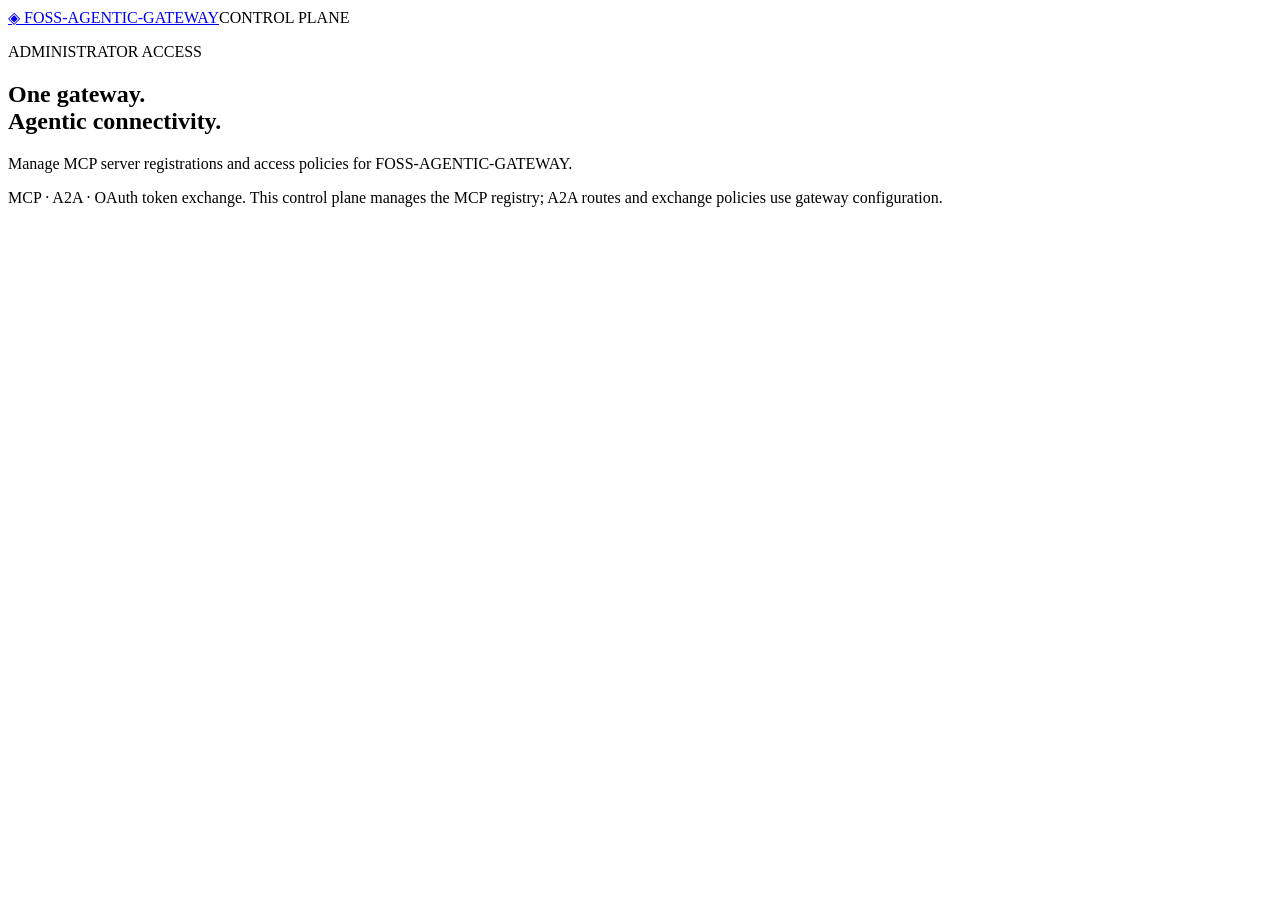
==== apps/control-plane/static/index.html @ 356d6f0f "Rename project to FOSS-AGENTIC-GATEWAY and reorganize expanded gateway scope" ====
<!doctype html>
<html lang="en"><head><meta charset="utf-8"><meta name="viewport" content="width=device-width,initial-scale=1"><title>FOSS-AGENTIC-GATEWAY · Control plane</title><link rel="stylesheet" href="/style.css"><script src="/app.js" defer></script></head>
<body><header><a class="brand" href="/">◈ <span>FOSS-AGENTIC-GATEWAY</span></a><span class="badge">CONTROL PLANE</span><span id="identity" class="small muted"></span><button id="logout" hidden>Sign out</button></header>
<main><section id="login"><p class="eyebrow">ADMINISTRATOR ACCESS</p><h1>One gateway.<br>Agentic connectivity.</h1><p class="muted">Manage MCP server registrations and access policies for FOSS-AGENTIC-GATEWAY.</p><a id="oidc-login" class="primary login-link" href="/auth/login" hidden>Sign in with your identity provider</a><p id="oidc-note" class="muted small" hidden>Your account needs control-plane administrator access.</p><form id="login-form" hidden><label>Administrator token<input id="token" type="password" autocomplete="off" required placeholder="Enter your control plane token"></label><button class="primary">Connect</button></form><p id="token-note" class="muted small" hidden>Your token stays in this page's memory and is cleared on refresh.</p></section>
<p class="muted small">MCP · A2A · OAuth token exchange. This control plane manages the MCP registry; A2A routes and exchange policies use gateway configuration.</p><div id="workspace" hidden><section class="heading"><div><p class="eyebrow">MCP REGISTRY</p><h1>Your MCP servers</h1><p class="muted" id="gateway-url"></p></div><button class="primary" id="new-server">+ Register server</button></section>
<div class="publish-bar"><div><strong id="publish-state">Loading registry…</strong><p class="muted small">Registration changes stay in draft until you publish a reviewed configuration.</p></div><button id="review">Review configuration</button></div><section id="servers" class="cards" aria-label="Registered servers"></section>
<section class="activity"><h2>Recent activity</h2><div id="events"></div></section></div><p id="message" role="status" aria-live="polite"></p></main>
<dialog id="editor"><form id="server-form"><div class="dialog-head"><h2 id="editor-title">Register server</h2><button type="button" id="close-editor" aria-label="Close">×</button></div><p class="muted small">Use the complete internal MCP endpoint and your identity provider's token policy.</p><div class="grid"><label>Server ID<input name="id" pattern="[a-z][a-z0-9-]{0,62}" required placeholder="server-a"></label><label>Display name<input name="name" required maxlength="128" placeholder="My MCP server"></label></div><label>Upstream MCP URL<input name="upstream_url" type="url" required placeholder="http://server-a.internal:3000/mcp"></label><label>Token audience (public resource URI)<input name="audience" required readonly></label><label>Required scopes (space-separated)<input name="required_scopes" required placeholder="mcp:server-a:access"></label><label>Trusted issuer<input name="issuer" type="url" required placeholder="https://identity.company.com/"></label><label>OIDC discovery URL<input name="discovery_url" type="url" required placeholder="https://identity.company.com/.well-known/openid-configuration"></label><label>Allowed browser origins (one per line)<textarea name="allowed_origins" rows="2" placeholder="https://agents.company.com"></textarea></label><label class="check"><input name="legacy_enabled" type="checkbox" checked>Allow legacy MCP sessions</label><p id="editor-error" role="alert"></p><button class="primary">Save draft</button></form></dialog>
<dialog id="preview"><div class="dialog-head"><h2>Review gateway configuration</h2><button id="close-preview" aria-label="Close">×</button></div><p class="muted">Publishing replaces the gateway's entire server configuration and requests a rolling deployment. During rollout, replicas may use different revisions.</p><p class="muted small">Static sample routes, including the default /mcp endpoint, are replaced by the registered servers below.</p><pre id="config"></pre><p id="publish-error" role="alert"></p><div class="actions"><button id="download">Download config</button><button class="primary" id="publish">Publish configuration</button></div></dialog>
</body></html>
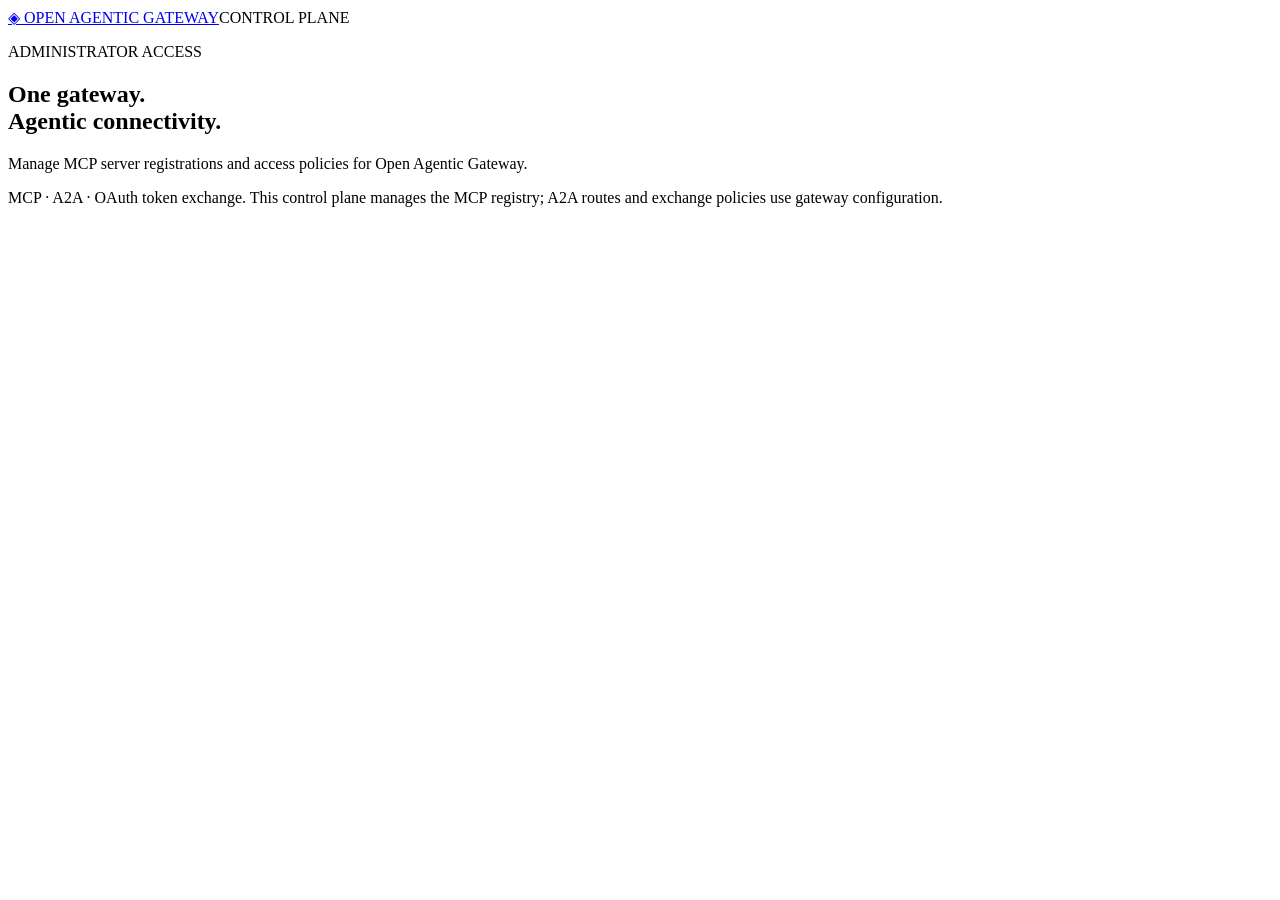
==== commit 4350909a: "Rename project branding to Open Agentic Gateway" ====
--- a/apps/control-plane/static/index.html
+++ b/apps/control-plane/static/index.html
@@ -1,7 +1,7 @@
 <!doctype html>
-<html lang="en"><head><meta charset="utf-8"><meta name="viewport" content="width=device-width,initial-scale=1"><title>FOSS-AGENTIC-GATEWAY · Control plane</title><link rel="stylesheet" href="/style.css"><script src="/app.js" defer></script></head>
-<body><header><a class="brand" href="/">◈ <span>FOSS-AGENTIC-GATEWAY</span></a><span class="badge">CONTROL PLANE</span><span id="identity" class="small muted"></span><button id="logout" hidden>Sign out</button></header>
-<main><section id="login"><p class="eyebrow">ADMINISTRATOR ACCESS</p><h1>One gateway.<br>Agentic connectivity.</h1><p class="muted">Manage MCP server registrations and access policies for FOSS-AGENTIC-GATEWAY.</p><a id="oidc-login" class="primary login-link" href="/auth/login" hidden>Sign in with your identity provider</a><p id="oidc-note" class="muted small" hidden>Your account needs control-plane administrator access.</p><form id="login-form" hidden><label>Administrator token<input id="token" type="password" autocomplete="off" required placeholder="Enter your control plane token"></label><button class="primary">Connect</button></form><p id="token-note" class="muted small" hidden>Your token stays in this page's memory and is cleared on refresh.</p></section>
+<html lang="en"><head><meta charset="utf-8"><meta name="viewport" content="width=device-width,initial-scale=1"><title>Open Agentic Gateway · Control plane</title><link rel="stylesheet" href="/style.css"><script src="/app.js" defer></script></head>
+<body><header><a class="brand" href="/">◈ <span>OPEN AGENTIC GATEWAY</span></a><span class="badge">CONTROL PLANE</span><span id="identity" class="small muted"></span><button id="logout" hidden>Sign out</button></header>
+<main><section id="login"><p class="eyebrow">ADMINISTRATOR ACCESS</p><h1>One gateway.<br>Agentic connectivity.</h1><p class="muted">Manage MCP server registrations and access policies for Open Agentic Gateway.</p><a id="oidc-login" class="primary login-link" href="/auth/login" hidden>Sign in with your identity provider</a><p id="oidc-note" class="muted small" hidden>Your account needs control-plane administrator access.</p><form id="login-form" hidden><label>Administrator token<input id="token" type="password" autocomplete="off" required placeholder="Enter your control plane token"></label><button class="primary">Connect</button></form><p id="token-note" class="muted small" hidden>Your token stays in this page's memory and is cleared on refresh.</p></section>
 <p class="muted small">MCP · A2A · OAuth token exchange. This control plane manages the MCP registry; A2A routes and exchange policies use gateway configuration.</p><div id="workspace" hidden><section class="heading"><div><p class="eyebrow">MCP REGISTRY</p><h1>Your MCP servers</h1><p class="muted" id="gateway-url"></p></div><button class="primary" id="new-server">+ Register server</button></section>
 <div class="publish-bar"><div><strong id="publish-state">Loading registry…</strong><p class="muted small">Registration changes stay in draft until you publish a reviewed configuration.</p></div><button id="review">Review configuration</button></div><section id="servers" class="cards" aria-label="Registered servers"></section>
 <section class="activity"><h2>Recent activity</h2><div id="events"></div></section></div><p id="message" role="status" aria-live="polite"></p></main>
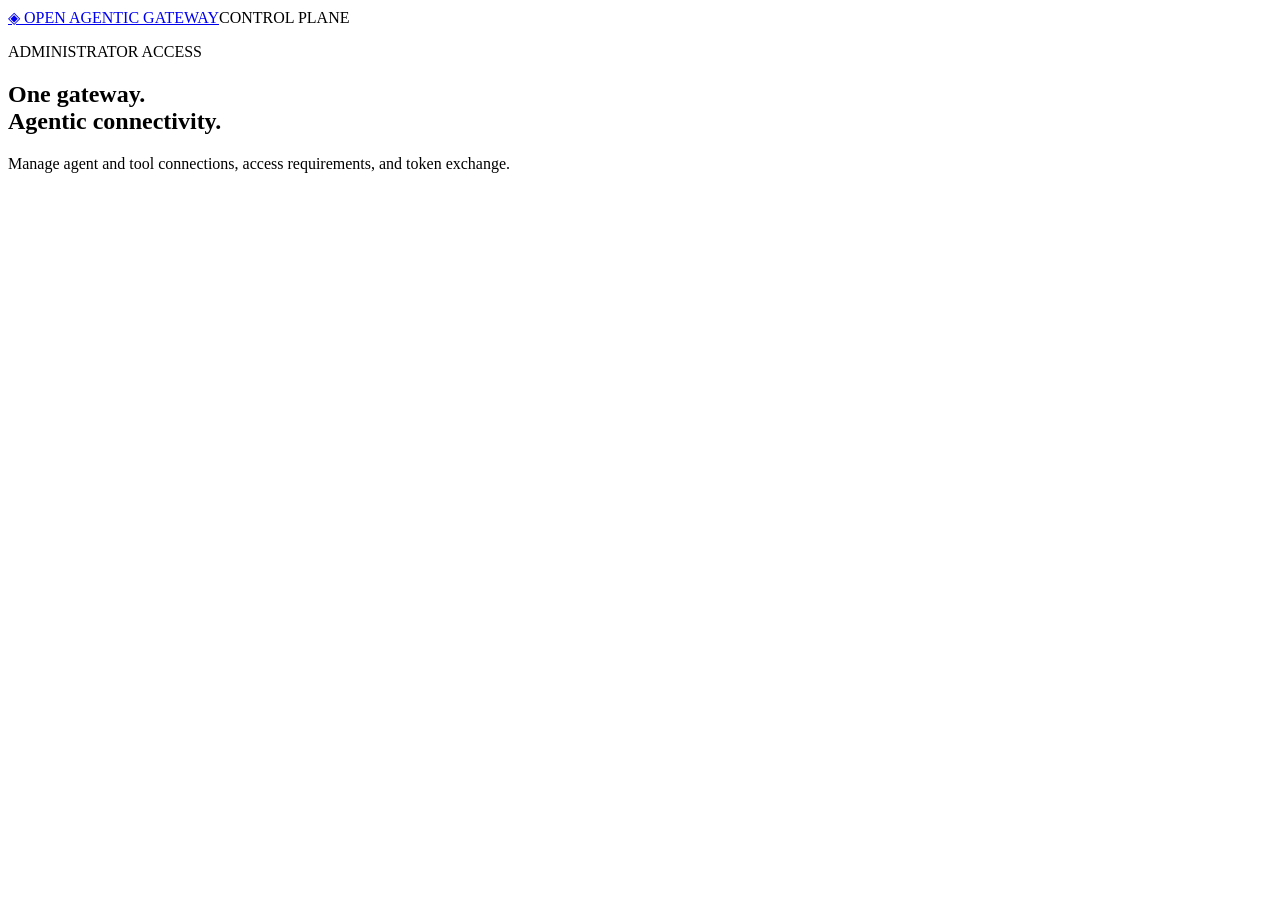
==== commit af677077: "Expand control plane across MCP A2A and token exchange" ====
--- a/apps/control-plane/static/index.html
+++ b/apps/control-plane/static/index.html
@@ -1,10 +1,17 @@
 <!doctype html>
 <html lang="en"><head><meta charset="utf-8"><meta name="viewport" content="width=device-width,initial-scale=1"><title>Open Agentic Gateway · Control plane</title><link rel="stylesheet" href="/style.css"><script src="/app.js" defer></script></head>
 <body><header><a class="brand" href="/">◈ <span>OPEN AGENTIC GATEWAY</span></a><span class="badge">CONTROL PLANE</span><span id="identity" class="small muted"></span><button id="logout" hidden>Sign out</button></header>
-<main><section id="login"><p class="eyebrow">ADMINISTRATOR ACCESS</p><h1>One gateway.<br>Agentic connectivity.</h1><p class="muted">Manage MCP server registrations and access policies for Open Agentic Gateway.</p><a id="oidc-login" class="primary login-link" href="/auth/login" hidden>Sign in with your identity provider</a><p id="oidc-note" class="muted small" hidden>Your account needs control-plane administrator access.</p><form id="login-form" hidden><label>Administrator token<input id="token" type="password" autocomplete="off" required placeholder="Enter your control plane token"></label><button class="primary">Connect</button></form><p id="token-note" class="muted small" hidden>Your token stays in this page's memory and is cleared on refresh.</p></section>
-<p class="muted small">MCP · A2A · OAuth token exchange. This control plane manages the MCP registry; A2A routes and exchange policies use gateway configuration.</p><div id="workspace" hidden><section class="heading"><div><p class="eyebrow">MCP REGISTRY</p><h1>Your MCP servers</h1><p class="muted" id="gateway-url"></p></div><button class="primary" id="new-server">+ Register server</button></section>
-<div class="publish-bar"><div><strong id="publish-state">Loading registry…</strong><p class="muted small">Registration changes stay in draft until you publish a reviewed configuration.</p></div><button id="review">Review configuration</button></div><section id="servers" class="cards" aria-label="Registered servers"></section>
+<main><section id="login"><p class="eyebrow">ADMINISTRATOR ACCESS</p><h1>One gateway.<br>Agentic connectivity.</h1><p class="muted">Manage agent and tool connections, access requirements, and token exchange.</p><a id="oidc-login" class="primary login-link" href="/auth/login" hidden>Sign in with your identity provider</a><p id="oidc-note" class="muted small" hidden>Your account needs control-plane administrator access.</p><form id="login-form" hidden><label>Administrator token<input id="token" type="password" autocomplete="off" required placeholder="Enter your control plane token"></label><button class="primary">Connect</button></form><p id="token-note" class="muted small" hidden>Your token stays in this page's memory and is cleared on refresh.</p></section>
+<div id="workspace" hidden><section class="heading"><div><p class="eyebrow">GATEWAY REGISTRY</p><h1>Connections</h1><p class="muted">MCP servers and A2A agents published through <span id="gateway-url"></span></p></div><button class="primary" id="new-resource">+ Add connection</button></section>
+<div class="summary"><div><strong id="resource-count">0</strong><span>Connections</span></div><div><strong id="mcp-count">0</strong><span>MCP servers</span></div><div><strong id="agent-count">0</strong><span>A2A agents</span></div><div><strong id="exchange-count">0</strong><span>Exchange policies</span></div></div>
+<div class="publish-bar"><div><strong id="publish-state">Loading registry…</strong><p class="muted small">Changes stay in draft until you review and publish the complete configuration.</p></div><button id="review">Review configuration</button></div><section id="resources" class="cards" aria-label="Registered connections"></section>
 <section class="activity"><h2>Recent activity</h2><div id="events"></div></section></div><p id="message" role="status" aria-live="polite"></p></main>
-<dialog id="editor"><form id="server-form"><div class="dialog-head"><h2 id="editor-title">Register server</h2><button type="button" id="close-editor" aria-label="Close">×</button></div><p class="muted small">Use the complete internal MCP endpoint and your identity provider's token policy.</p><div class="grid"><label>Server ID<input name="id" pattern="[a-z][a-z0-9-]{0,62}" required placeholder="server-a"></label><label>Display name<input name="name" required maxlength="128" placeholder="My MCP server"></label></div><label>Upstream MCP URL<input name="upstream_url" type="url" required placeholder="http://server-a.internal:3000/mcp"></label><label>Token audience (public resource URI)<input name="audience" required readonly></label><label>Required scopes (space-separated)<input name="required_scopes" required placeholder="mcp:server-a:access"></label><label>Trusted issuer<input name="issuer" type="url" required placeholder="https://identity.company.com/"></label><label>OIDC discovery URL<input name="discovery_url" type="url" required placeholder="https://identity.company.com/.well-known/openid-configuration"></label><label>Allowed browser origins (one per line)<textarea name="allowed_origins" rows="2" placeholder="https://agents.company.com"></textarea></label><label class="check"><input name="legacy_enabled" type="checkbox" checked>Allow legacy MCP sessions</label><p id="editor-error" role="alert"></p><button class="primary">Save draft</button></form></dialog>
-<dialog id="preview"><div class="dialog-head"><h2>Review gateway configuration</h2><button id="close-preview" aria-label="Close">×</button></div><p class="muted">Publishing replaces the gateway's entire server configuration and requests a rolling deployment. During rollout, replicas may use different revisions.</p><p class="muted small">Static sample routes, including the default /mcp endpoint, are replaced by the registered servers below.</p><pre id="config"></pre><p id="publish-error" role="alert"></p><div class="actions"><button id="download">Download config</button><button class="primary" id="publish">Publish configuration</button></div></dialog>
+<dialog id="editor"><form id="resource-form"><div class="dialog-head"><h2 id="editor-title">Add connection</h2><button type="button" id="close-editor" aria-label="Close">×</button></div><p class="muted small">Register the target, its incoming access policy, and optional outbound token exchange.</p>
+<div class="grid"><label>Connection type<select name="type"><option value="mcp">MCP server</option><option value="a2a">A2A agent</option></select></label><label>Connection ID<input name="id" pattern="[a-z][a-z0-9-]{0,62}" required placeholder="transaction-review"></label><label>Display name<input name="name" required maxlength="128" placeholder="Transaction review agent"></label><label>Upstream URL<input name="upstream_url" type="url" required placeholder="http://service.internal:3000"></label></div>
+<label>Token audience (public gateway URI)<input name="audience" required readonly></label><label>Required incoming scopes (space-separated)<input name="required_scopes" required placeholder="review:execute"></label><div class="grid"><label>Trusted issuer<input name="issuer" type="url" required placeholder="https://identity.company.com/"></label><label>OIDC discovery URL<input name="discovery_url" type="url" required placeholder="https://identity.company.com/.well-known/openid-configuration"></label></div><label>Allowed browser origins (one per line)<textarea name="allowed_origins" rows="2" placeholder="https://agents.company.com"></textarea></label>
+<fieldset id="mcp-options"><legend>MCP settings</legend><label class="check"><input name="legacy_enabled" type="checkbox" checked>Allow legacy MCP sessions</label></fieldset>
+<fieldset id="a2a-options" hidden><legend>A2A settings</legend><div class="checks"><label class="check"><input name="rest_enabled" type="checkbox" checked>Enable REST binding</label><label class="check"><input name="public_card" type="checkbox" checked>Expose Agent Card without authentication</label></div><label>Protocol versions (space-separated)<input name="protocol_versions" value="1.0 0.3"></label></fieldset>
+<fieldset><legend>Token exchange</legend><label class="check"><input name="exchange_enabled" type="checkbox">Exchange the caller token for a target-specific token</label><div id="exchange-options" hidden><div class="grid"><label>Token endpoint<input name="token_endpoint" type="url" placeholder="https://identity.company.com/oauth/token"></label><label>Target resource URI<input name="exchange_resource" placeholder="urn:agent:transaction-review"></label><label>Gateway client ID<input name="client_id" placeholder="open-agentic-gateway-exchange"></label><label>Client secret file<input name="client_secret_file" value="/var/run/secrets/token-exchange/client-secret"></label><label>Target scopes<input name="exchange_scopes" placeholder="review:execute"></label><label>Timeout (milliseconds)<input name="timeout_ms" type="number" min="100" max="30000" value="3000"></label></div></div></fieldset>
+<p id="editor-error" role="alert"></p><button class="primary">Save draft</button></form></dialog>
+<dialog id="preview"><div class="dialog-head"><h2>Review gateway configuration</h2><button id="close-preview" aria-label="Close">×</button></div><p class="muted">Publishing replaces the gateway's complete connection configuration and requests a rolling deployment.</p><pre id="config"></pre><p id="publish-error" role="alert"></p><div class="actions"><button id="download">Download config</button><button class="primary" id="publish">Publish configuration</button></div></dialog>
 </body></html>
